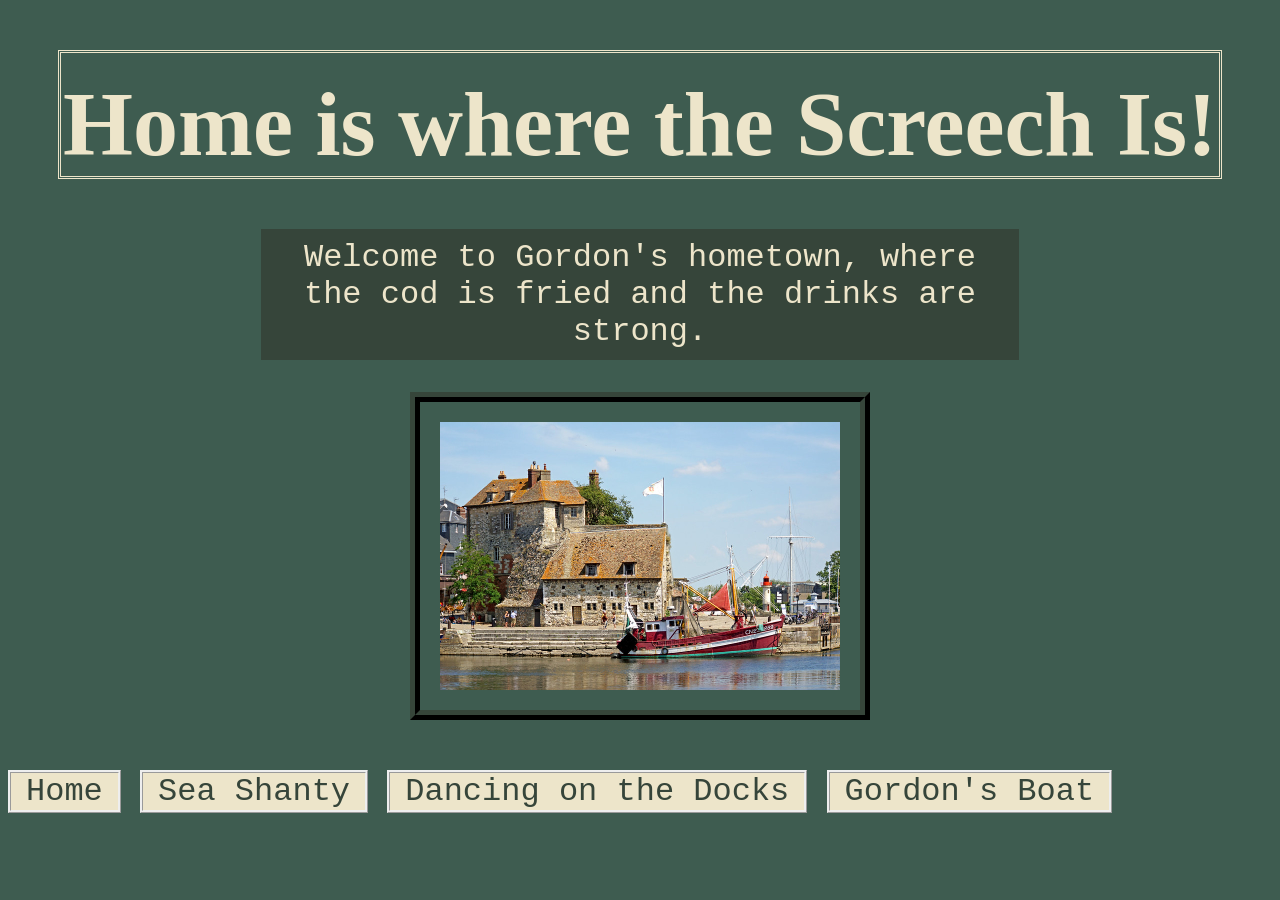
==== landscape.html @ e606e341 "Add files via upload" ====
<!DOCTYPE html>
<html>
<head>
	<meta charset="utf-8">
	<meta name="viewport" content="width=device-width, initial-scale=1">
	<title>Newfoundland</title>
	<link rel="stylesheet" type="text/css" href="styles.css">
</head>
<body>
	<h1>Home is where the Screech Is!</h1>
	<p>Welcome to Gordon's hometown, where the cod is fried and the drinks are strong.</p>
	<img src="images/village.jpg" width="400px">
	<br>
	<ul>
		<li><a href="index.html">Home</a></li>
		<li><a href="audio.html">Sea Shanty</a></li>
		<li><a href="animation.html">Dancing on the Docks</a></li>
		<li><a href="model.html">Gordon's Boat</a></li>
	</ul>
	
</body>
</html>
---- styles.css ----
body{background-color: #3E5C50;}

h1{color: #EDE5CA; 
  font-family: Papyrus; 
  font-size: 90px; 
  text-align: center;
  border-style: double;
  border-color:#EDE5CA;
  padding-top: 20px;
  margin:50px; }

p{color: #EDE5CA;
  font-family: Courier;
  font-size: 32px;
  text-align: center;
  background-color:#36453A;
  margin-left:20%;
  margin-right:20%;
  padding:10px;}

img{display: block;
	margin: auto;
	border-style: ridge;
	border-color: #36453A;
	padding:20px;
	border-width:10px;
}

ul{
	list-style-type: none;
	margin-left: auto;
	margin-right:auto;
	padding:0;
	overflow: hidden;
	font-family: Courier;
	font-size: 32px;
	
}

ul li{display: inline-block;
	  text-align: center;
	  border-style: ridge;}

ul li a{
	display:block;
	color: #36453A;
	text-align: center;
	padding: 40x 45px;
	padding-left: 15px;
	padding-right: 15px;
	border-color: #36453A;
	background-color: #EDE5CA;
	text-decoration: none;
}

ul li a:hover{
	background-color: #36453A;
	color:#EDE5CA;
	font-size: 45px;
}
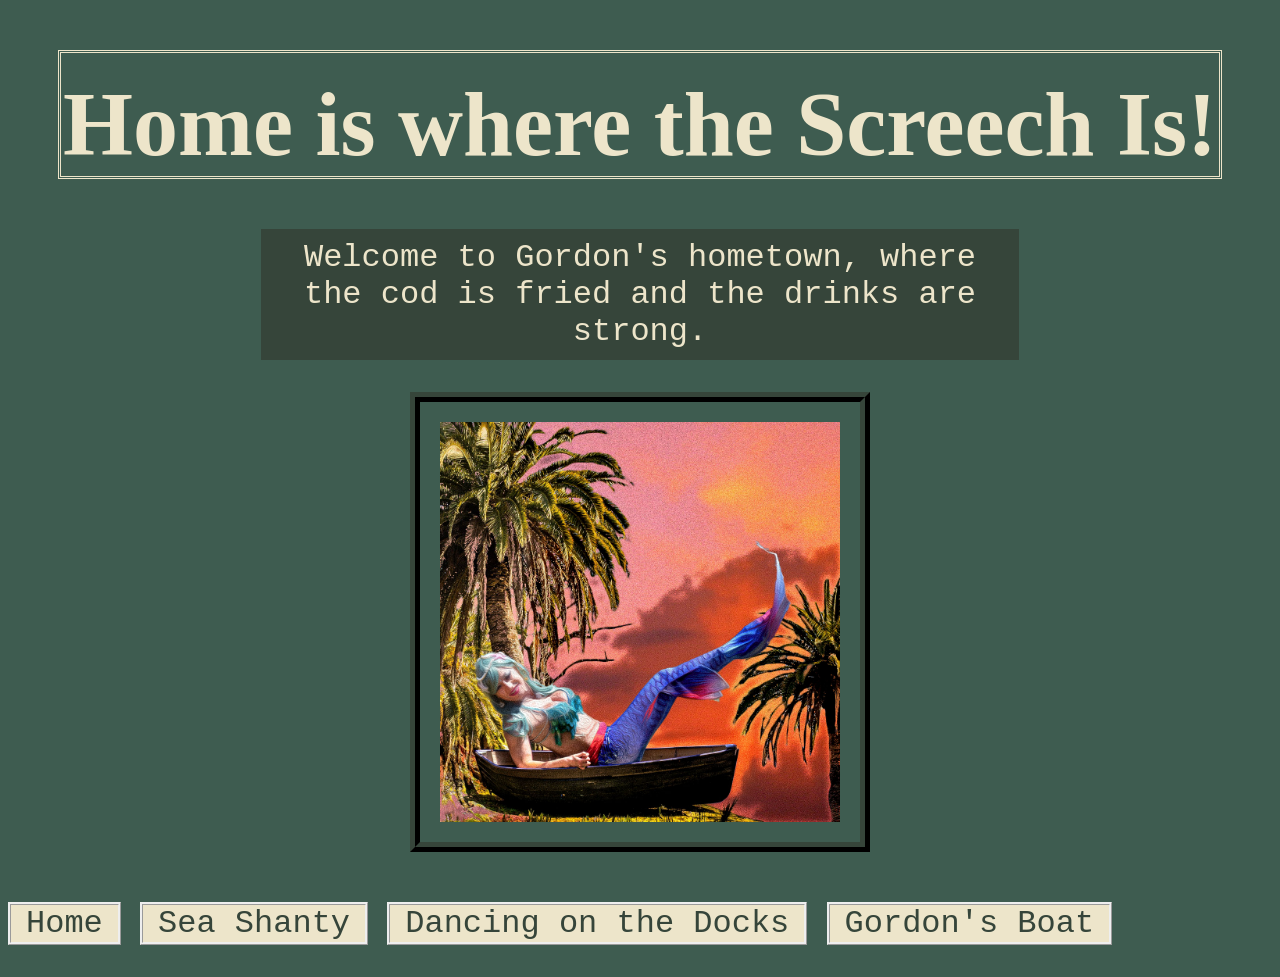
==== commit cd7dbae0: "Update landscape.html" ====
--- a/landscape.html
+++ b/landscape.html
@@ -9,7 +9,7 @@
 <body>
 	<h1>Home is where the Screech Is!</h1>
 	<p>Welcome to Gordon's hometown, where the cod is fried and the drinks are strong.</p>
-	<img src="images/village.jpg" width="400px">
+	<img src="images/landscape.jpg" width="400px">
 	<br>
 	<ul>
 		<li><a href="index.html">Home</a></li>
@@ -19,4 +19,4 @@
 	</ul>
 	
 </body>
-</html>+</html>
